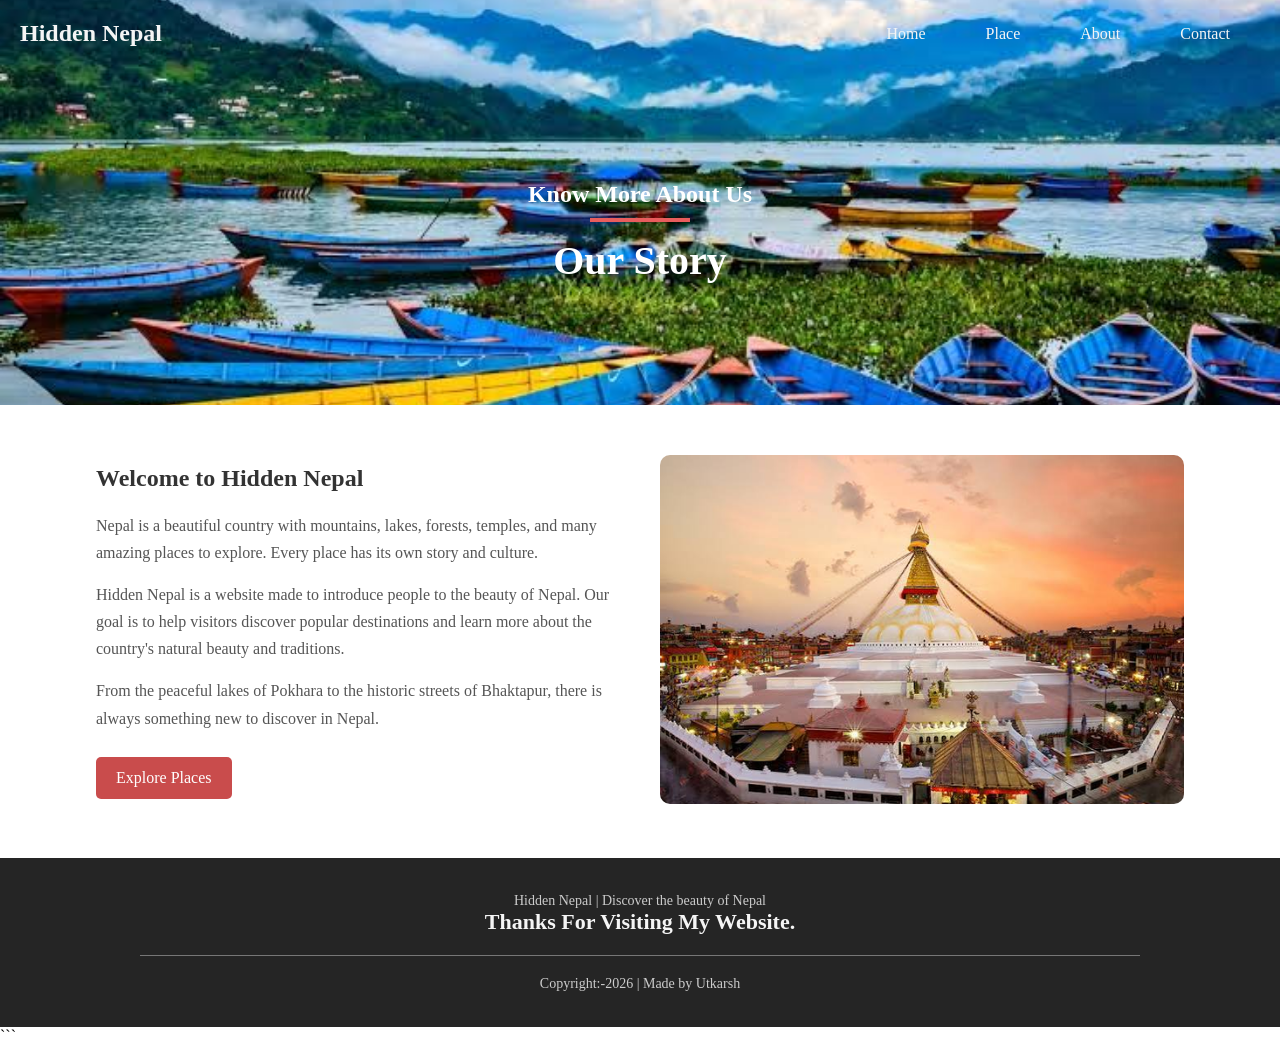
==== about.html @ 00283ccd "Add files via upload" ====
<!DOCTYPE html>
<html lang="en">
<head>
    <meta charset="UTF-8">
    <meta name="viewport" content="width=device-width, initial-scale=1.0">
    <title>About | Hidden Nepal</title>
    <link rel="stylesheet" href="place.css">
    <link rel="stylesheet" href="about.css">
</head>
<body>

    <nav class="navbar">
        <h1 class="logo">Hidden Nepal</h1>

        <ul class="nav-links">
            <li><a href="index.html">Home</a></li>
            <li><a href="place.html">Place</a></li>
            <li><a href="about.html">About</a></li>
            <li class="ctn"><a href="contact.html">Contact</a></li>
        </ul>

        <img src="menu.png" alt="Open menu" class="menu-btn">
    </nav>

    <header class="about-header">
        <div class="about-title">
            <h2>Know More About Us</h2>
            <div class="line"></div>
            <h1>Our Story</h1>
        </div>
    </header>

    <section class="about-content">
        <div class="about-text">
            <h2>Welcome to Hidden Nepal</h2>

            <p>
                Nepal is a beautiful country with mountains, lakes,
                forests, temples, and many amazing places to explore.
                Every place has its own story and culture.
            </p>

            <p>
                Hidden Nepal is a website made to introduce people
                to the beauty of Nepal. Our goal is to help visitors
                discover popular destinations and learn more about
                the country's natural beauty and traditions.
            </p>

            <p>
                From the peaceful lakes of Pokhara to the historic
                streets of Bhaktapur, there is always something
                new to discover in Nepal.
            </p>

            <a href="place.html" class="explore-btn">Explore Places</a>
        </div>

        <div class="about-image">
            <img src="image2.png" alt="Beautiful scenery of Nepal">
        </div>
    </section>

    <section class="footer">
        <p>Hidden Nepal | Discover the beauty of Nepal</p>
        <h1>Thanks For Visiting My Website.</h1>
        <hr>
        <p>Copyright:-2026 | Made by Utkarsh</p>
    </section>

    <script>
        const menuBtn = document.querySelector('.menu-btn');
        const navlinks = document.querySelector('.nav-links');

        menuBtn.addEventListener('click', () => {
            navlinks.classList.toggle('mobile-menu');
        });
    </script>

</body>
</html>
```
---- place.css ----
*{
    margin: 0;
    padding: 0;
    box-sizing: border-box;
}
a{
    text-decoration: none;
}

/*-----Navbar---*/
ul{
    list-style-type: none;
}
.navbar{
    position: absolute;
    top: 0;
    left: 0;
    display: flex;
    width: 100%;
    justify-content: space-between;
    padding: 20px;
    color: whitesmoke;
}
.nav-links{
    display: flex;
    align-items: center;
}
.nav-links li{
    margin: 0 30px;
}
.nav-links a{
    color: whitesmoke;
}
.menu-btn{
    position: absolute;
    top: 30px;
    right: 30px;
    width: 40px;
    cursor: pointer;
    display: none;
}

header {
    width: 100%;
    min-height: 30vh;
    background-image: url("image5.jfif");
    background-size: cover;
    background-position: center;
    display: flex;
    justify-content: center;
    align-items: center;
}

.text1 {
    text-align: center;
    color: rgb(255, 255, 255);
    padding: 20px;
    margin-top: 80px;
}

.place-container{
    display: grid;
    grid-template-columns: repeat(3, 1fr);
    gap: 30px;
}
.place-card{
    background: #fff;
    border-radius: 10px;
    overflow: hidden;
    display: flex;
    flex-direction: column;
    align-items: flex-start;
}
.place-image{
    width: 100%;
    height: 200px; object-fit: cover;
    border-radius: 10px 10px 0 0;
}
.place {
    width: 85%;
    margin: 50px auto;
}

.place-card {
    background: #f4f1ea;
    border-radius: 10px;
    overflow: hidden;
    display: flex;
    flex-direction: column;
    padding-bottom: 15px;
}

.place-image {
    width: 100%;
    height: 200px;
    object-fit: cover;
}

.place-card h3 {
    margin: 15px 15px 8px;
    color: #333;
}

.place-card p {
    margin: 0 15px;
    color: #666;
    line-height: 1.5;
}
.footer {
    width: 100%;
    background: #252525;
    color: whitesmoke;
    text-align: center;
    padding: 35px 15px;
    width: 100%;
    margin: 0;
}

.footer h1 {
    font-size: 22px;
    margin-bottom: 20px;
}

.footer hr {
    width: 80%;
    margin: 0 auto 20px;
    border: 0;
    border-top: 1px solid #777;
}

.footer p {
    color: #ccc;
    padding: 0;
    font-size: 14px;
}
section {
    margin-bottom: 0;
}

section.explore {
    margin-bottom: 0;
}

section.footer {
    width: 100%;
    margin: 0;
    padding: 35px 15px;
    background: #252525;
}


/*------Modile device--------*/
@media only screen and (max-width:850px){
    .menu-btn{
        display: block;
    }
    .navbar{
        padding: 0;
    }
    .logo{
        position: absolute;
        top: 30px;
        left: 30px;
    }
    .nav-links{
        flex-direction: column;
        width: 100%;
        height: 100vh;
        justify-content: center;
        background: #b3a0a849;
        margin-top: -900px;
        transition: all 0.5s ease;
    }
    .mobile-menu{
        margin-top: 10px;
        border-bottom-right-radius: 30%;
    }
    .nav-links li{
        margin: 30px auto;
    }
    .place {
    width: 90%;
    margin: 30px auto;
}

.place-container {
    grid-template-columns: 1fr;
    gap: 25px;
}

.place-image {
    height: 220px;
}
}
---- about.css ----
.about-header {
    min-height: 45vh;
    background-image: url("image5.jfif");
    background-size: cover;
    background-position: center;
    display: flex;
    justify-content: center;
    align-items: center;
    text-align: center;
}

.about-title {
    color: white;
    margin-top: 60px;
    padding: 20px;
}

.about-title h1 {
    font-size: 40px;
    margin-top: 15px;
}

.line {
    width: 100px;
    height: 4px;
    background: #e85d5d;
    margin: 10px auto;
}

.about-content {
    width: 85%;
    margin: 50px auto;
    display: flex;
    align-items: center;
    gap: 40px;
}

.about-text {
    flex: 1;
}

.about-text h2 {
    margin-bottom: 20px;
    color: #333;
}

.about-text p {
    color: #555;
    line-height: 1.7;
    margin-bottom: 15px;
}

.about-image {
    flex: 1;
}

.about-image img {
    width: 100%;
    border-radius: 10px;
}

.explore-btn {
    display: inline-block;
    background: #c94c4c;
    color: white;
    padding: 12px 20px;
    border-radius: 5px;
    margin-top: 10px;
}

.explore-btn:hover {
    background: #963737;
}

.footer {
    width: 100%;
    background: #252525;
    color: whitesmoke;
    text-align: center;
    padding: 35px 15px;
    width: 100%;
    margin: 0;
}

.footer h1 {
    font-size: 22px;
    margin-bottom: 20px;
}

.footer hr {
    width: 80%;
    margin: 0 auto 20px;
    border: 0;
    border-top: 1px solid #777;
}

.footer p {
    color: #ccc;
    padding: 0;
    font-size: 14px;
}
section.footer {
    width: 100%;
    margin: 0;
    padding: 35px 15px;
    background: #252525;
}

@media only screen and (max-width: 850px) {
    .about-content {
        flex-direction: column;
        width: 90%;
        gap: 25px;
    }

    .about-title h1 {
        font-size: 30px;
    }
}
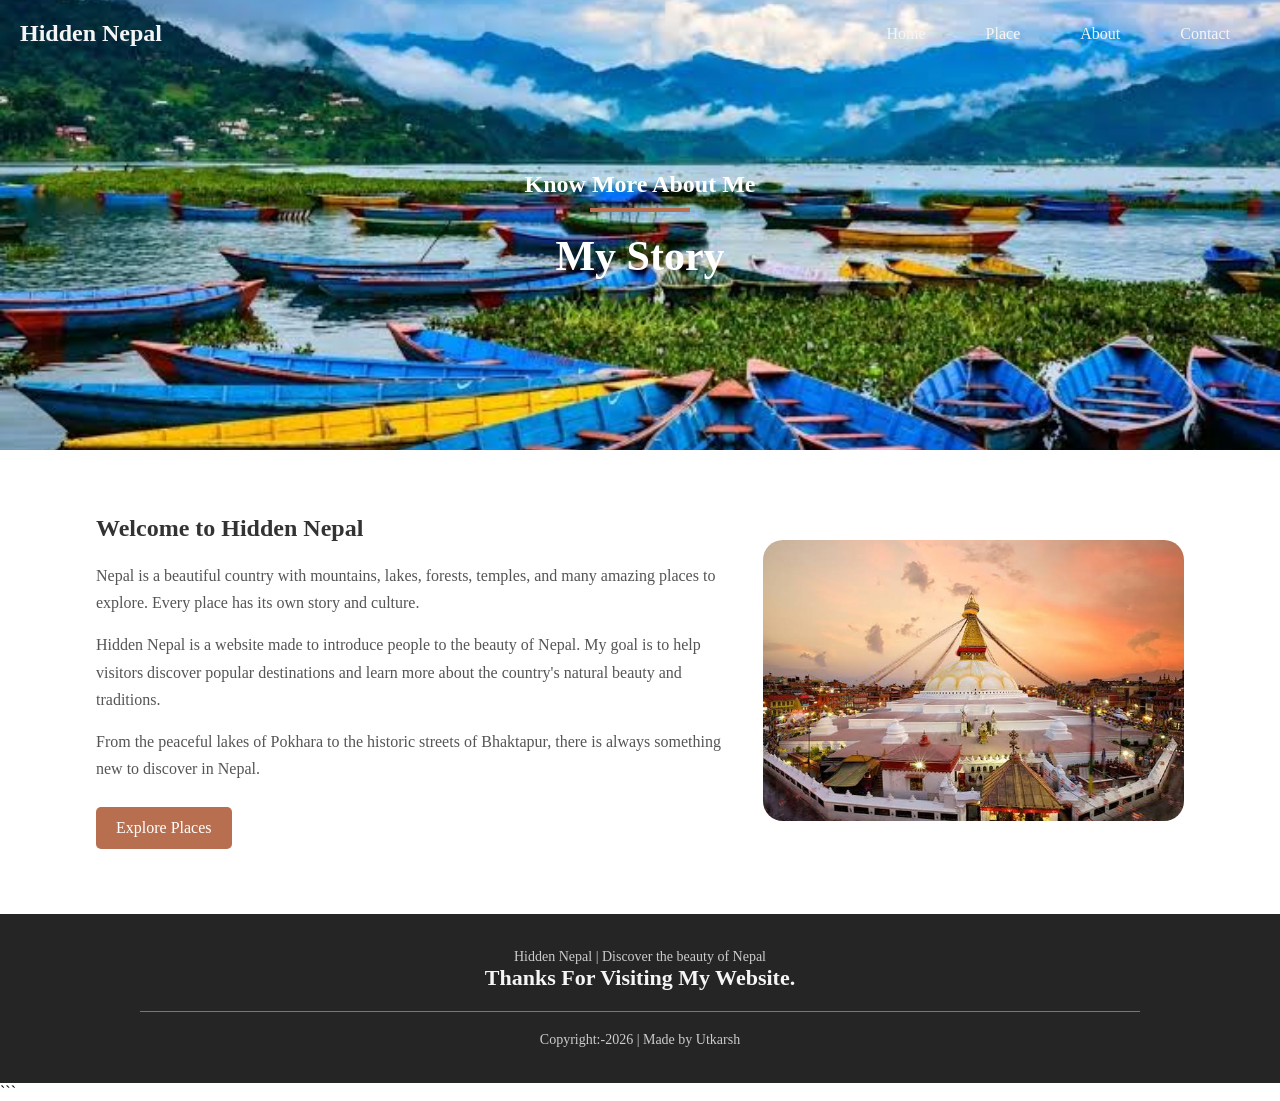
==== commit 28ca3bdd: "Updated website colors and CSS" ====
--- a/about.html
+++ b/about.html
@@ -24,9 +24,9 @@
 
     <header class="about-header">
         <div class="about-title">
-            <h2>Know More About Us</h2>
+            <h2>Know More About Me</h2>
             <div class="line"></div>
-            <h1>Our Story</h1>
+            <h1>My Story</h1>
         </div>
     </header>
 
@@ -42,7 +42,7 @@
 
             <p>
                 Hidden Nepal is a website made to introduce people
-                to the beauty of Nepal. Our goal is to help visitors
+                to the beauty of Nepal. My goal is to help visitors
                 discover popular destinations and learn more about
                 the country's natural beauty and traditions.
             </p>
--- a/place.css
+++ b/place.css
@@ -43,7 +43,7 @@
 header {
     width: 100%;
     min-height: 30vh;
-    background-image: url("image5.jfif");
+    background-image: linear-gradient(rgba(0,0,0,0.3), rgba(0,0,0,0.3)), url("image5.jfif");
     background-size: cover;
     background-position: center;
     display: flex;
@@ -62,23 +62,7 @@
     display: grid;
     grid-template-columns: repeat(3, 1fr);
     gap: 30px;
-}
-.place-card{
-    background: #fff;
-    border-radius: 10px;
-    overflow: hidden;
-    display: flex;
-    flex-direction: column;
-    align-items: flex-start;
-}
-.place-image{
-    width: 100%;
-    height: 200px; object-fit: cover;
-    border-radius: 10px 10px 0 0;
-}
-.place {
-    width: 85%;
-    margin: 50px auto;
+    margin-top: 40px;
 }
 
 .place-card {
@@ -88,6 +72,11 @@
     display: flex;
     flex-direction: column;
     padding-bottom: 15px;
+    transition: transform 0.2s ease;
+}
+
+.place-card:hover {
+    transform: translateY(-4px);
 }
 
 .place-image {
@@ -106,6 +95,8 @@
     color: #666;
     line-height: 1.5;
 }
+
+
 .footer {
     width: 100%;
     background: #252525;
--- a/about.css
+++ b/about.css
@@ -1,5 +1,5 @@
 .about-header {
-    min-height: 45vh;
+    min-height: 50vh;
     background-image: url("image5.jfif");
     background-size: cover;
     background-position: center;
@@ -11,32 +11,31 @@
 
 .about-title {
     color: white;
-    margin-top: 60px;
     padding: 20px;
 }
 
 .about-title h1 {
-    font-size: 40px;
-    margin-top: 15px;
+    font-size: 42px;
+    margin-top: 20px;
 }
 
-.line {
+.about-title .line {
     width: 100px;
     height: 4px;
-    background: #e85d5d;
+    background: #B86F50;
     margin: 10px auto;
 }
 
 .about-content {
     width: 85%;
-    margin: 50px auto;
+    margin: 65px auto;
     display: flex;
     align-items: center;
-    gap: 40px;
+    gap: 35px;
 }
 
 .about-text {
-    flex: 1;
+    flex: 1.2;
 }
 
 .about-text h2 {
@@ -51,17 +50,17 @@
 }
 
 .about-image {
-    flex: 1;
+    flex: 0.8;
 }
 
 .about-image img {
     width: 100%;
-    border-radius: 10px;
+    border-radius: 20px;
 }
 
 .explore-btn {
     display: inline-block;
-    background: #c94c4c;
+    background: #B86F50;
     color: white;
     padding: 12px 20px;
     border-radius: 5px;
@@ -78,7 +77,6 @@
     color: whitesmoke;
     text-align: center;
     padding: 35px 15px;
-    width: 100%;
     margin: 0;
 }
 
